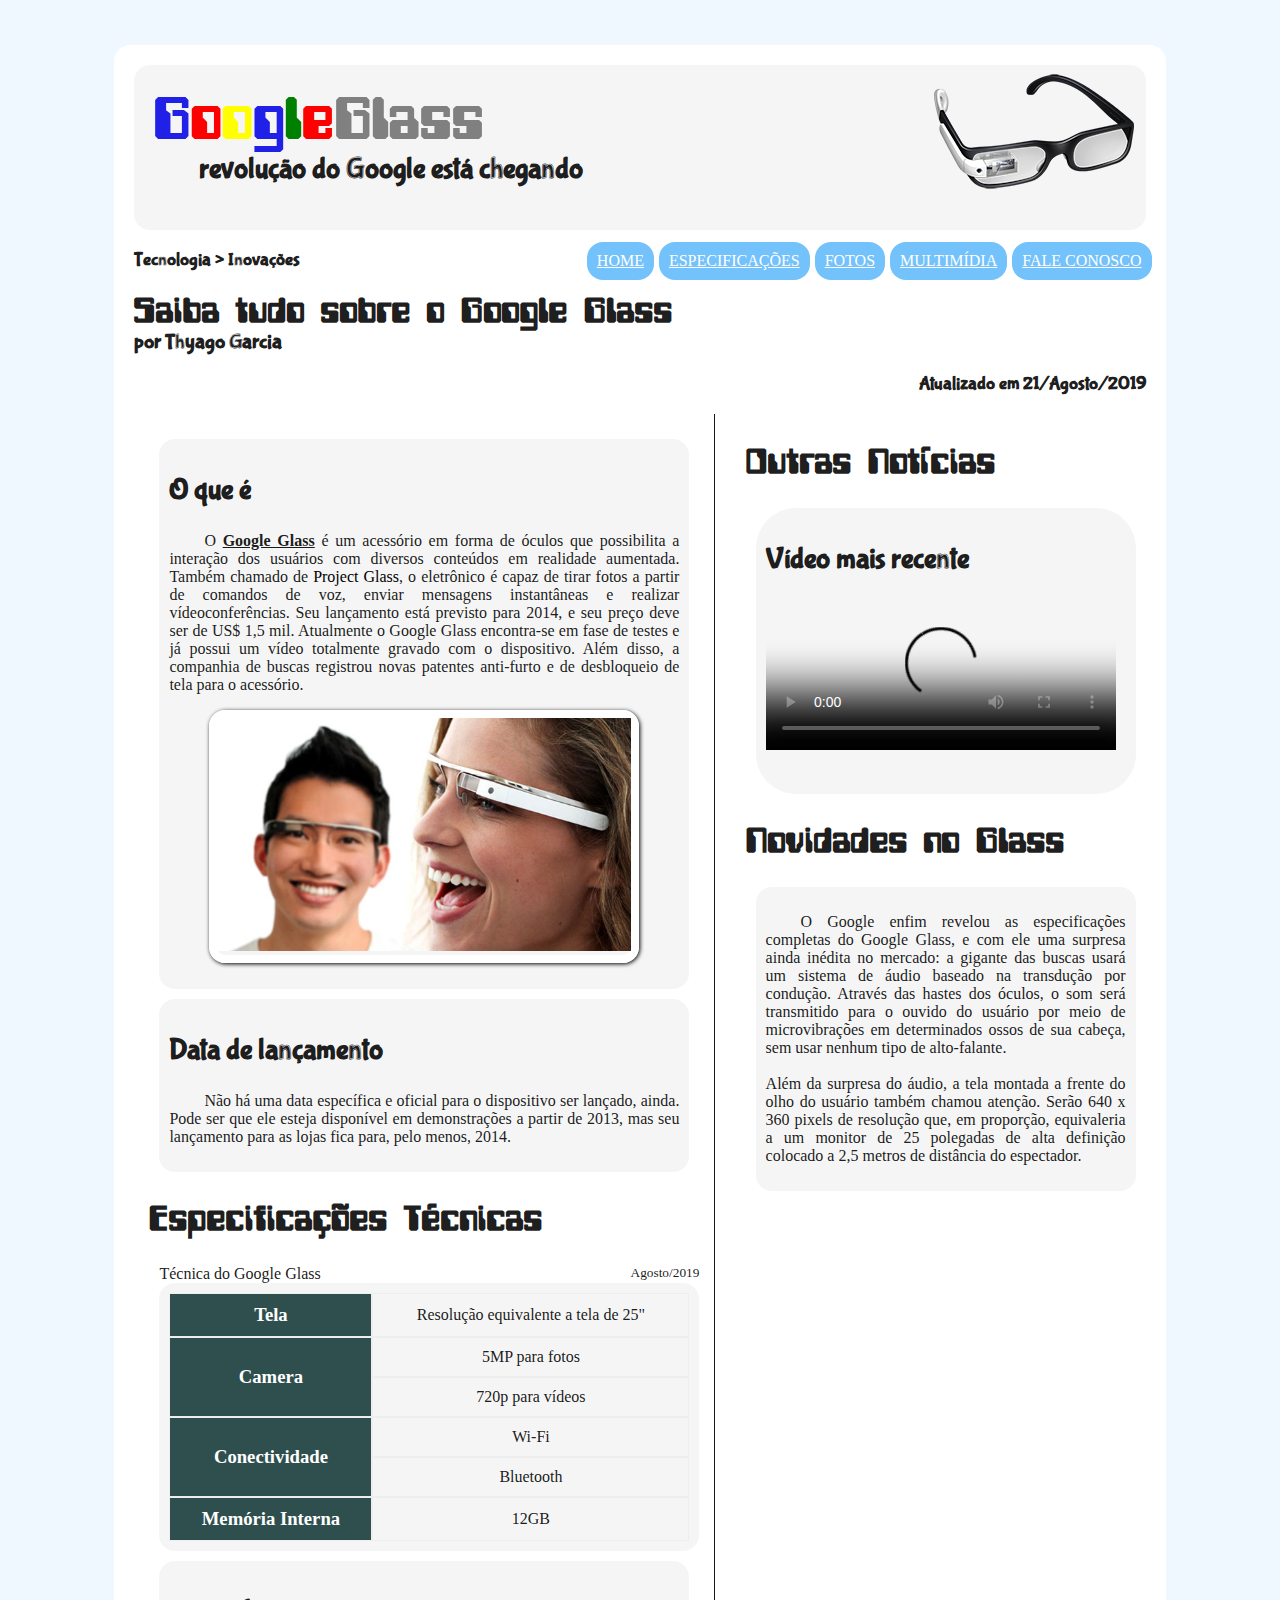
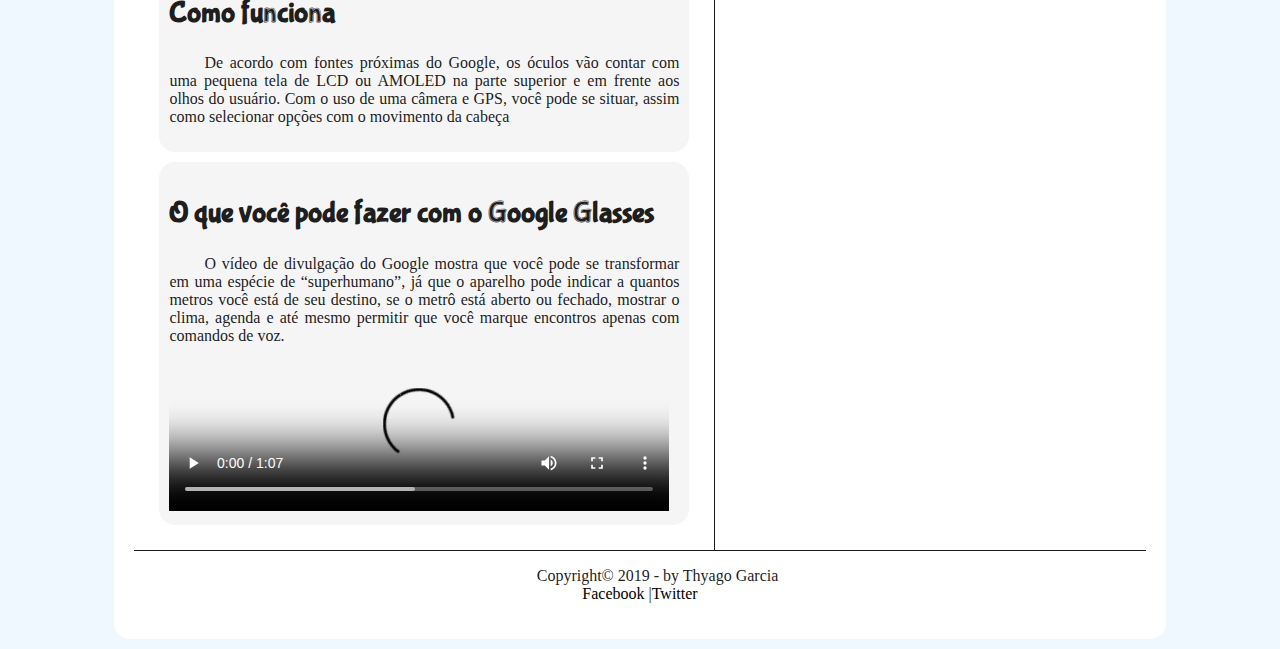
==== index.html @ e13c2aab "Subindo Projeto para GitHub" ====
<!DOCTYPE html>
<html> 
    <head>
        <title>Google Glass Site</title>
        <link rel="stylesheet" type="text/css" href="_css/estilo.css"/>
        <script src="_javascript/funcoes.js"></script>
    </head>
    <body>
        <div id="interface">
            <header id="cabecalho">
                <hgroup id="title">
                    <h1 style="color:rgb(32, 32, 230)">G</h1><h1 style="color: red">o</h1><h1 style="color: yellow">o</h1><h1 style="color:rgb(32, 32, 230)">g</h1><h1 style="color: green">l</h1><h1 style="color: red">e</h1><h1 style="color: gray">Glass</h1>
                    <h2>revolução do Google está chegando</h2>
                </hgroup>
                <img src="_imagens/glass-oculos-preto-peq.png" id="icone">
                <nav id="menu">
                    <h1>Menu Principal</h1>
                    <ul>
                        <li onmousemove="changeIcon('home.png')" onmouseout="changeIcon('glass-oculos-preto-peq.png')"><a href="index.html">Home</a></li>
                        <li onmousemove="changeIcon('especificacoes.png')" onmouseout="changeIcon('glass-oculos-preto-peq.png')"><a href="specs.html">Especificações</a></li>
                        <li onmousemove="changeIcon('fotos.png')" onmouseout="changeIcon('glass-oculos-preto-peq.png')"><a href="fotos.html">Fotos</a></li>
                        <li onmousemove="changeIcon('multimidia.png')" onmouseout="changeIcon('glass-oculos-preto-peq.png')"><a href="multimidia.html">Multimídia</a></li>
                        <li onmousemove="changeIcon('contato.png')" onmouseout="changeIcon('glass-oculos-preto-peq.png')"><a href="fale-conosco.html">Fale conosco</a></li>
                    </ul>
                </nav>                   
            </header>
            <article id="main">
                <header id=corpo>
                    <h3>Tecnologia > Inovações</h3>
                    <h1>Saiba tudo sobre o Google Glass</h1>
                    <h2>por Thyago Garcia</h2>
                    <h3 class="date">Atualizado em 21/Agosto/2019</h3>
                </header>
                
            
                <section id="corpo">
            
                    <hgroup class="conteudo">
                    <h2>O que é</h2>
                    <p>O <span style="text-decoration: underline; font-weight: bolder">Google Glass</span> é um acessório em forma de óculos que possibilita a interação dos usuários com diversos conteúdos em realidade aumentada. Também chamado de <a href="http://glass.google.com" target="_blank">Project Glass</a>, o eletrônico é capaz de tirar fotos a partir de comandos de voz, enviar mensagens instantâneas e realizar vídeoconferências. Seu lançamento está previsto para 2014, e seu preço deve ser de US$ 1,5 mil. Atualmente o Google Glass encontra-se em fase de testes e já possui um vídeo totalmente gravado com o dispositivo. Além disso, a companhia de buscas registrou novas patentes anti-furto e de desbloqueio de tela para o acessório.</p>

                    <figure class="foto-legenda">
                        <img src="_imagens/glass-quadro-homem-mulher.jpg"/>
                        <figcaption>
                            <h2>Google Glass</h2>
                            <p>Uma nova maneira de ver o Mundo</p>
                        </figcaption>
                    </figure>
                    </hgroup>

                    <hgroup class="conteudo">
                    <h2>Data de lançamento</h2>
                    <p>Não há uma data específica e oficial para o dispositivo ser lançado, ainda. Pode ser que ele esteja disponível em demonstrações a partir de 2013, mas seu lançamento para as lojas fica para, pelo menos, 2014.</p>
                    </hgroup>
                    <h1>Especificações Técnicas</h1>
                    
                    <table id="tabelaspec">
                    <caption>Técnica do Google Glass <sub>Agosto/2019</sub></caption>         
                    
                    <tr><td class="left">Tela</td><td>Resolução equivalente a tela de 25"</td></tr>
                    <tr><td rowspan="2" class="left">Camera</td><td> 5MP para fotos</td></tr>
                    <tr><td>720p para vídeos</td></tr>
                    <tr><td class="left" rowspan="2">Conectividade</td><td>Wi-Fi</td></tr>
                    <tr><td>Bluetooth</td></tr>
                    <tr><td class="left">Memória Interna</td><td>12GB</td></tr>
                    </table>
                    
                    <hgroup class="conteudo">
                    <h2>Como funciona</h2>
                    <p>De acordo com fontes próximas do Google, os óculos vão contar com uma pequena tela de LCD ou AMOLED na parte superior e em frente aos olhos do usuário. Com o uso de uma câmera e GPS, você pode se situar, assim como selecionar opções com o movimento da cabeça</p>
                    </hgroup>
                    
                    <hgroup class="conteudo">
                    <h2>O que você pode fazer com o Google Glasses</h2>
                    <p>O vídeo de divulgação do Google mostra que você pode se transformar em uma espécie de “super&shy;humano”, já que o aparelho pode indicar a quantos metros você está de seu destino, se o metrô está aberto ou fechado, mostrar o clima, agenda e até mesmo permitir que você marque encontros apenas com comandos de voz.</p>
                    <video id="doIt" controls="controls" poster="black">
                        <source src="_media/getting-started.mp4" type="video/mp4"/>
                    </video>
                    </hgroup>
                
                </section>
            
            </article>
            <aside id="lateral">
                <h1>Outras Notícias<h1/>
                
                <hgroup class="conteudo">
                <h2>Vídeo mais recente<h2/>

                <video id="recente" controls="controls" poster="black">
                    <source src="_media/how-it-feels.mp4" type="video/mp4"/>
                </video>
                </hgroup>
                
                <h1>Novidades no Glass</h1>

                <hgroup class="conteudo">
                <p>O Google enfim revelou as especificações completas do Google Glass, e com ele uma surpresa ainda inédita no mercado: a gigante das buscas usará um sistema de áudio baseado na transdução por condução. Através das hastes dos óculos, o som será transmitido para o ouvido do usuário por meio de microvibrações em determinados ossos de sua cabeça, sem usar nenhum tipo de alto-falante.
                <br/><br/>
                Além da surpresa do áudio, a tela montada a frente do olho do usuário também chamou atenção. Serão 640 x 360 pixels de resolução que, em proporção, equivaleria a um monitor de 25 polegadas de alta definição colocado a 2,5 metros de distância do espectador.</p>
                </hgroup>
            </aside>
            
            <footer id="rodape">
                <p>Copyright&copy; 2019 - by Thyago Garcia <br/><a href="https://www.facebook.com/thyago.odorico" target="_blank">Facebook</a> |<a href="https://twitter.com/thyagogarcia8" target="_blank">Twitter</a></p>
            </footer>
        
        </div>
    </body>
</html>
---- _css/estilo.css ----
@charset "UTF-8";
@font-face{
    font-family: "Google Glass";
    src: url('../_fonts/computer-font.ttf');
}
@font-face{
    font-family: "subTitle";
    src: url('../_fonts/bubblegum-sans-regular.otf');
}
body{

    color: rgba(0, 0, 0, 0.9);
    background-color: aliceblue;
}
h1{
    font-family: Google Glass;
    font-size: 30pt;
    }
h2{    
    font-family: subTitle;
    font-size: 22pt;
}
h3{ 
    font-family: subTitle;
    font-size: 14pt;                
}
p{  
    font-family: cursive;    
    font-size: 12;
    text-align: justify;
    text-indent: 35px;
}
/* Colocar borda na imagem*/
figure.foto-legenda{
    position: relative;
    border: 8px solid white;
    box-shadow: 1px 1px 4px black;
    border-radius: 1em;
}
/* quando mudar o tamanho da pagina ela acompanha o tamanho ao invez de corta a foto*/
figure.foto-legenda img{  
    width: 100%;
    height:100%;
    
}
figure.foto-legenda figcaption{
    opacity: 0;
    background-color: rgba(255, 255, 255, 0.4);
    color: black;
    width: 100%;
    height: 100%;
    font-size: 8;
    position: absolute;
    top: 0px;
    transition: 1s;
}
figure.foto-legenda:hover figcaption{
    opacity: 1;
}

/*Formatação do Menu*/
nav#menu{
    display: block;
}
nav#menu h1{
    display: none;
    margin: 0px;
}
nav#menu ul{
    list-style: none;
    text-transform: uppercase;
    position: absolute;
    top: 225px;
    right: 10%;
}
nav#menu li{
    display: inline-block;
    padding: 10px;
    background-color: #73C2FB;
    margin: 0.5px;
    border-radius: 1em;
    transition: 0.5s;   
}
nav#menu li:hover{
    background-color: blue;    
}   
nav#menu a{
    color: white;
    text-decoration: underline;
}
a{
    font-family: cursive;
    color: black;
    text-decoration: none;
}
a:hover{
    text-decoration: underline;
}
div#interface{
    width: 80%;
    margin: 45px auto 10px auto;
    background-color: white;
    border-radius: 1em;
    padding: 20px;
}
header#cabecalho img#icone{
    position: absolute;
    left: 73%;
    top: 70px;   
}
header#cabecalho{
    /*background: url('../_imagens/glass-logo-peq.jpg') no-repeat 0px 138px;*/
    background-color: whitesmoke;
    border-radius: 1em;
    padding: 20px
}
header#cabecalho hgroup#title h1{
    display: inline;
    font-family: Google Glass;
    font-size: 50pt;
    text-decoration: none;
    padding: 0px;
    margin-bottom: 0px;
}
header#cabecalho hgroup#title h2{
    font-family: subTitle;
    padding: 0px;
    margin-top: 0px;
    text-indent: 45px;
}
header#corpo h1{
    margin: 0px;
    padding: 0px;
}
header#corpo h2{
    font-size: 16pt;
    margin: 0px;
    padding: 0px;
}
.date{
    text-align: right;
}
hgroup.conteudo{
    padding: 10px;
    background-color: whitesmoke;
    border-radius: 1em;
    margin: 10px;
}
section#corpo{
    display: block;
    width: 550px;
    float: left;
    border-right: 1px solid;
    padding: 15px;
}
table#tabelaspec{
    width: 500px;
    border-radius: 1em;
    padding: 10px;
    background-color: whitesmoke;
    margin: 10px;
    border-spacing: 0px;
    font-family: cursive;
}
table#tabelaspec td{
    border: 1px solid;
    border-style: groove;
    padding: 10px;
    text-align: center;
}
table#tabelaspec td.left{
    background-color: darkslategray;
    color: white;
    font-weight: bolder;
    font-size: 14pt;
}
table caption{
    text-align: left;
    width: 540px;
}
sub{
    display: block;
    float: right;
}
aside#lateral{
    display: block;
    width: 400px;
    float: right;
}
footer#rodape {
    clear: both;
    border-top: 1px solid;
}
footer#rodape p{
    text-align: center;
}
video#doIt{
    width: 500px;
}
video#recente{
    width: 350px;
}
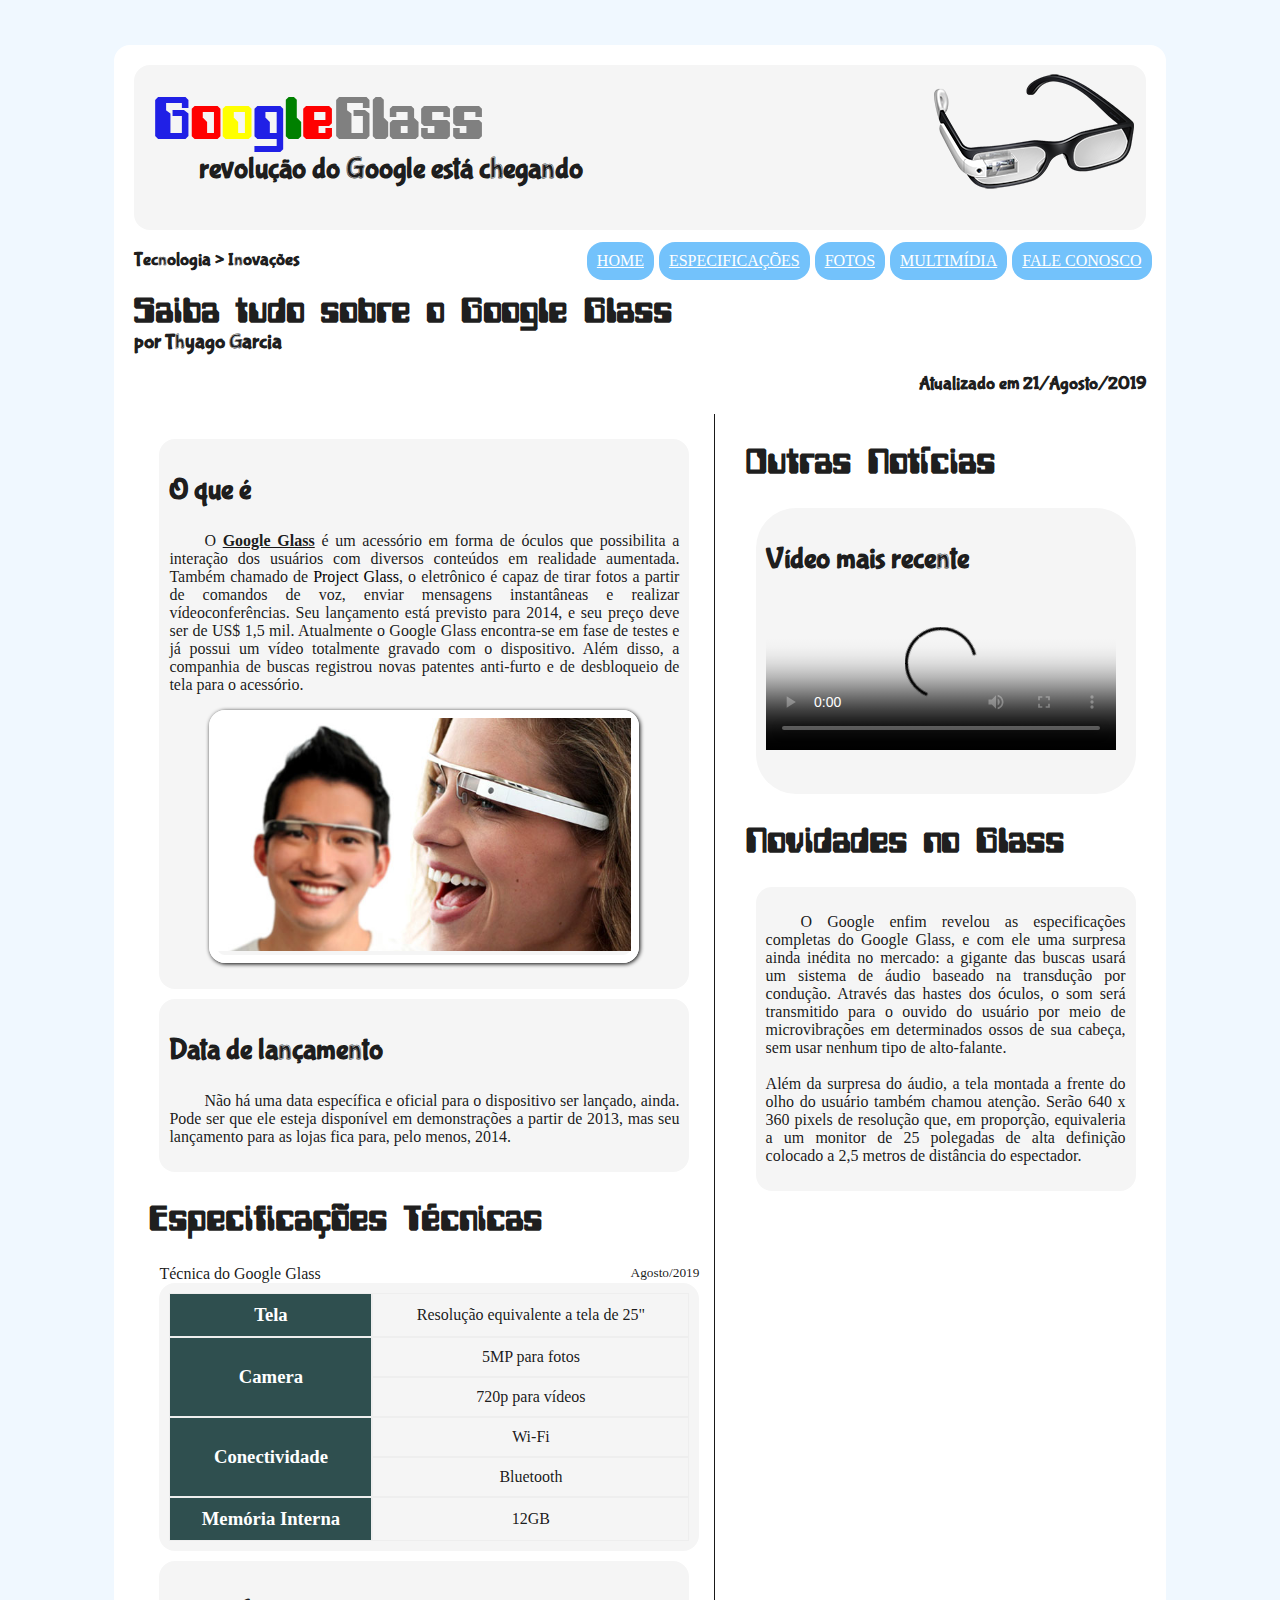
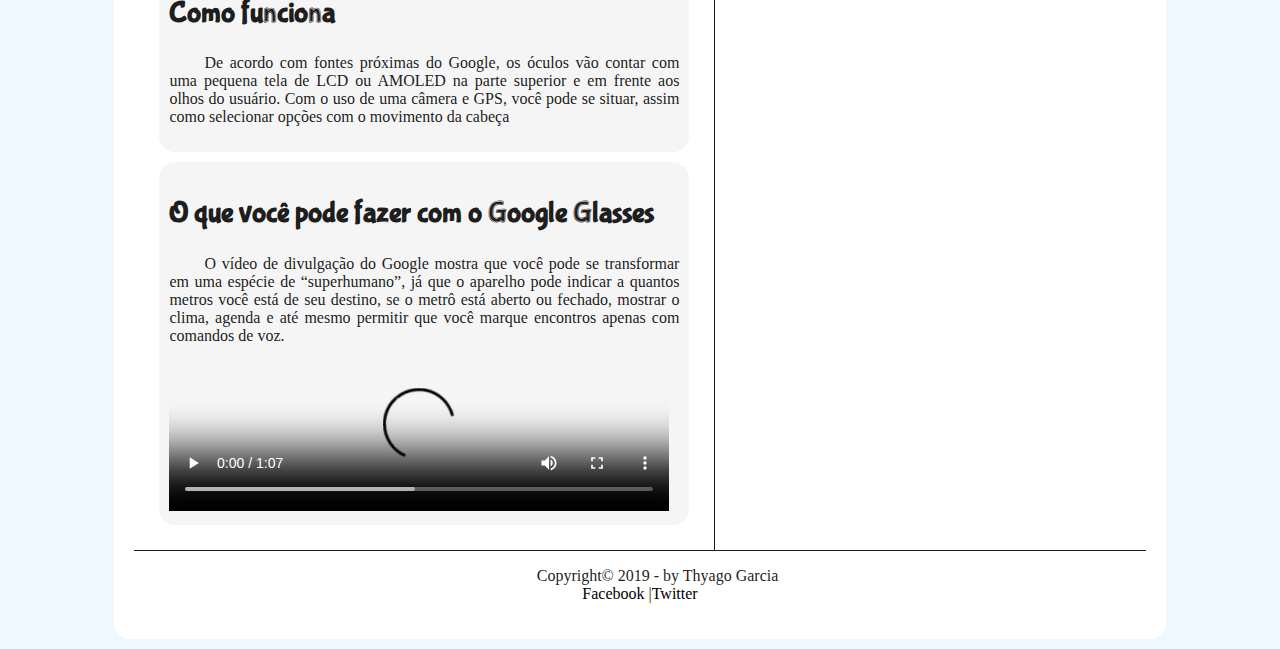
==== commit 7304b0ab: "ajuste para o carregamentos no gh-pages"" ====
--- a/index.html
+++ b/index.html
@@ -2,8 +2,8 @@
 <html> 
     <head>
         <title>Google Glass Site</title>
-        <link rel="stylesheet" type="text/css" href="_css/estilo.css"/>
-        <script src="_javascript/funcoes.js"></script>
+        <link rel="stylesheet" type="text/css" href="css/estilo.css"/>
+        <script src="javascript/funcoes.js"></script>
     </head>
     <body>
         <div id="interface">
@@ -12,7 +12,7 @@
                     <h1 style="color:rgb(32, 32, 230)">G</h1><h1 style="color: red">o</h1><h1 style="color: yellow">o</h1><h1 style="color:rgb(32, 32, 230)">g</h1><h1 style="color: green">l</h1><h1 style="color: red">e</h1><h1 style="color: gray">Glass</h1>
                     <h2>revolução do Google está chegando</h2>
                 </hgroup>
-                <img src="_imagens/glass-oculos-preto-peq.png" id="icone">
+                <img src="images/glass-oculos-preto-peq.png" id="icone">
                 <nav id="menu">
                     <h1>Menu Principal</h1>
                     <ul>
@@ -40,7 +40,7 @@
                     <p>O <span style="text-decoration: underline; font-weight: bolder">Google Glass</span> é um acessório em forma de óculos que possibilita a interação dos usuários com diversos conteúdos em realidade aumentada. Também chamado de <a href="http://glass.google.com" target="_blank">Project Glass</a>, o eletrônico é capaz de tirar fotos a partir de comandos de voz, enviar mensagens instantâneas e realizar vídeoconferências. Seu lançamento está previsto para 2014, e seu preço deve ser de US$ 1,5 mil. Atualmente o Google Glass encontra-se em fase de testes e já possui um vídeo totalmente gravado com o dispositivo. Além disso, a companhia de buscas registrou novas patentes anti-furto e de desbloqueio de tela para o acessório.</p>
 
                     <figure class="foto-legenda">
-                        <img src="_imagens/glass-quadro-homem-mulher.jpg"/>
+                        <img src="images/glass-quadro-homem-mulher.jpg"/>
                         <figcaption>
                             <h2>Google Glass</h2>
                             <p>Uma nova maneira de ver o Mundo</p>
@@ -74,7 +74,7 @@
                     <h2>O que você pode fazer com o Google Glasses</h2>
                     <p>O vídeo de divulgação do Google mostra que você pode se transformar em uma espécie de “super&shy;humano”, já que o aparelho pode indicar a quantos metros você está de seu destino, se o metrô está aberto ou fechado, mostrar o clima, agenda e até mesmo permitir que você marque encontros apenas com comandos de voz.</p>
                     <video id="doIt" controls="controls" poster="black">
-                        <source src="_media/getting-started.mp4" type="video/mp4"/>
+                        <source src="media/getting-started.mp4" type="video/mp4"/>
                     </video>
                     </hgroup>
                 
@@ -88,7 +88,7 @@
                 <h2>Vídeo mais recente<h2/>
 
                 <video id="recente" controls="controls" poster="black">
-                    <source src="_media/how-it-feels.mp4" type="video/mp4"/>
+                    <source src="media/how-it-feels.mp4" type="video/mp4"/>
                 </video>
                 </hgroup>
                 
--- a/css/estilo.css
+++ b/css/estilo.css
@@ -0,0 +1,202 @@
+@charset "UTF-8";
+@font-face{
+    font-family: "Google Glass";
+    src: url('../fonts/computer-font.ttf');
+}
+@font-face{
+    font-family: "subTitle";
+    src: url('../fonts/bubblegum-sans-regular.otf');
+}
+body{
+
+    color: rgba(0, 0, 0, 0.9);
+    background-color: aliceblue;
+}
+h1{
+    font-family: Google Glass;
+    font-size: 30pt;
+    }
+h2{    
+    font-family: subTitle;
+    font-size: 22pt;
+}
+h3{ 
+    font-family: subTitle;
+    font-size: 14pt;                
+}
+p{  
+    font-family: cursive;    
+    font-size: 12;
+    text-align: justify;
+    text-indent: 35px;
+}
+/* Colocar borda na imagem*/
+figure.foto-legenda{
+    position: relative;
+    border: 8px solid white;
+    box-shadow: 1px 1px 4px black;
+    border-radius: 1em;
+}
+/* quando mudar o tamanho da pagina ela acompanha o tamanho ao invez de corta a foto*/
+figure.foto-legenda img{  
+    width: 100%;
+    height:100%;
+    
+}
+figure.foto-legenda figcaption{
+    opacity: 0;
+    background-color: rgba(255, 255, 255, 0.4);
+    color: black;
+    width: 100%;
+    height: 100%;
+    font-size: 8;
+    position: absolute;
+    top: 0px;
+    transition: 1s;
+}
+figure.foto-legenda:hover figcaption{
+    opacity: 1;
+}
+
+/*Formatação do Menu*/
+nav#menu{
+    display: block;
+}
+nav#menu h1{
+    display: none;
+    margin: 0px;
+}
+nav#menu ul{
+    list-style: none;
+    text-transform: uppercase;
+    position: absolute;
+    top: 225px;
+    right: 10%;
+}
+nav#menu li{
+    display: inline-block;
+    padding: 10px;
+    background-color: #73C2FB;
+    margin: 0.5px;
+    border-radius: 1em;
+    transition: 0.5s;   
+}
+nav#menu li:hover{
+    background-color: blue;    
+}   
+nav#menu a{
+    color: white;
+    text-decoration: underline;
+}
+a{
+    font-family: cursive;
+    color: black;
+    text-decoration: none;
+}
+a:hover{
+    text-decoration: underline;
+}
+div#interface{
+    width: 80%;
+    margin: 45px auto 10px auto;
+    background-color: white;
+    border-radius: 1em;
+    padding: 20px;
+}
+header#cabecalho img#icone{
+    position: absolute;
+    left: 73%;
+    top: 70px;   
+}
+header#cabecalho{
+    /*background: url('../_imagens/glass-logo-peq.jpg') no-repeat 0px 138px;*/
+    background-color: whitesmoke;
+    border-radius: 1em;
+    padding: 20px
+}
+header#cabecalho hgroup#title h1{
+    display: inline;
+    font-family: Google Glass;
+    font-size: 50pt;
+    text-decoration: none;
+    padding: 0px;
+    margin-bottom: 0px;
+}
+header#cabecalho hgroup#title h2{
+    font-family: subTitle;
+    padding: 0px;
+    margin-top: 0px;
+    text-indent: 45px;
+}
+header#corpo h1{
+    margin: 0px;
+    padding: 0px;
+}
+header#corpo h2{
+    font-size: 16pt;
+    margin: 0px;
+    padding: 0px;
+}
+.date{
+    text-align: right;
+}
+hgroup.conteudo{
+    padding: 10px;
+    background-color: whitesmoke;
+    border-radius: 1em;
+    margin: 10px;
+}
+section#corpo{
+    display: block;
+    width: 550px;
+    float: left;
+    border-right: 1px solid;
+    padding: 15px;
+}
+table#tabelaspec{
+    width: 500px;
+    border-radius: 1em;
+    padding: 10px;
+    background-color: whitesmoke;
+    margin: 10px;
+    border-spacing: 0px;
+    font-family: cursive;
+}
+table#tabelaspec td{
+    border: 1px solid;
+    border-style: groove;
+    padding: 10px;
+    text-align: center;
+}
+table#tabelaspec td.left{
+    background-color: darkslategray;
+    color: white;
+    font-weight: bolder;
+    font-size: 14pt;
+}
+table caption{
+    text-align: left;
+    width: 540px;
+}
+sub{
+    display: block;
+    float: right;
+}
+aside#lateral{
+    display: block;
+    width: 400px;
+    float: right;
+}
+footer#rodape {
+    clear: both;
+    border-top: 1px solid;
+}
+footer#rodape p{
+    text-align: center;
+}
+video#doIt{
+    width: 500px;
+}
+video#recente{
+    width: 350px;
+}
